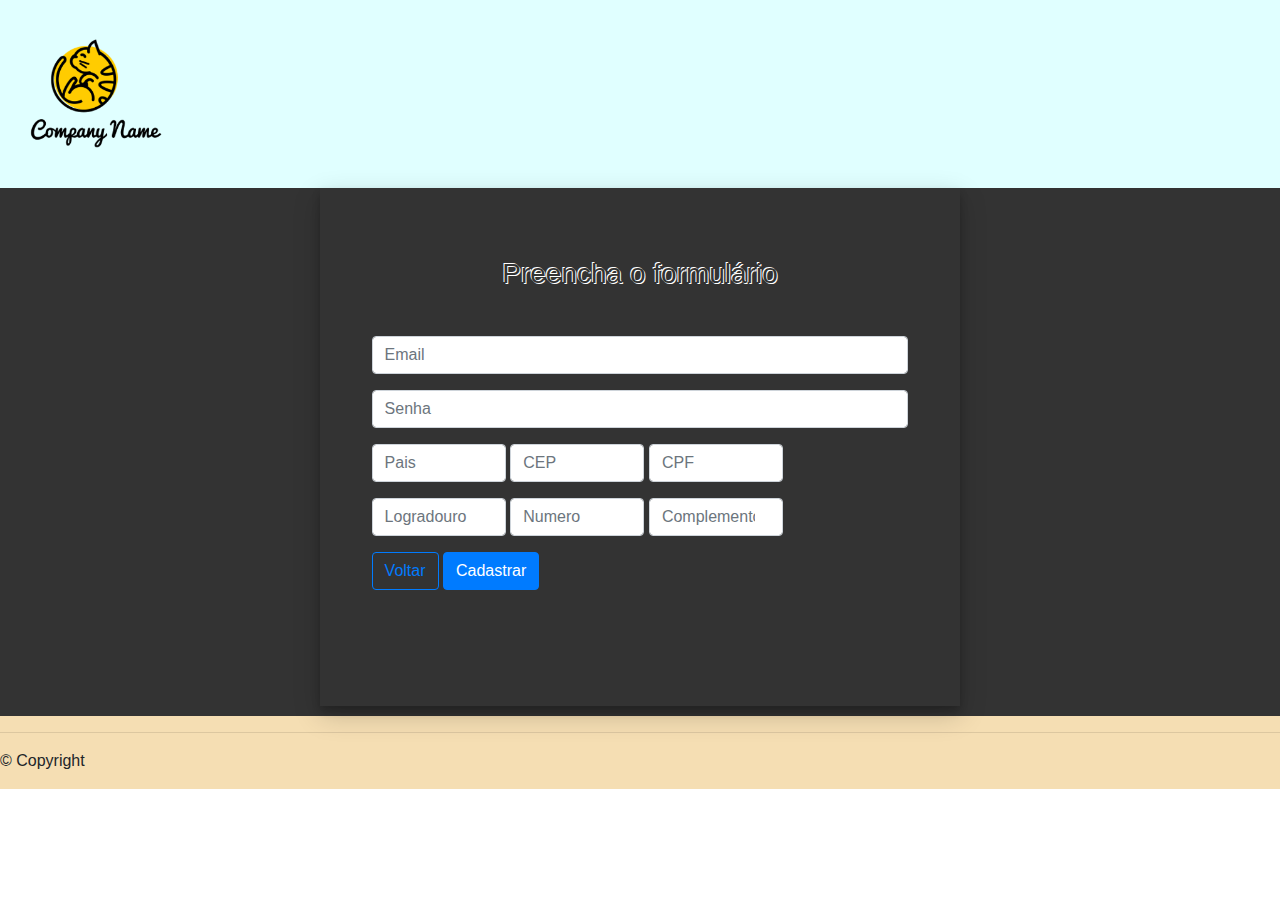
==== stateless/views/cadastrar.html @ ab4238c4 "Add files via upload" ====
<!DOCTYPE html>
<html lang="pt-br">

<head>
    <!-- Required meta tags -->
    <meta charset="utf-8">
    <meta name="viewport" content="width=device-width, initial-scale=1, shrink-to-fit=no">
    <!-- <meta name="viewport" content="width=device-width, initial-scale=1"> -->
    <link rel="stylesheet" href="../../css/intro.css" type="text/css">
    <script src="https://ajax.googleapis.com/ajax/libs/jquery/3.4.0/jquery.min.js"></script>
    <script src="https://maxcdn.bootstrapcdn.com/bootstrap/3.4.0/js/bootstrap.min.js"></script>

    <!-- Bootstrap CSS -->
    <link rel="stylesheet" href="https://stackpath.bootstrapcdn.com/bootstrap/4.3.1/css/bootstrap.min.css"
        integrity="sha384-ggOyR0iXCbMQv3Xipma34MD+dH/1fQ784/j6cY/iJTQUOhcWr7x9JvoRxT2MZw1T" crossorigin="anonymous">

    <!-- <link rel="stylesheet" href="https://maxcdn.bootstrapcdn.com/bootstrap/3.4.0/css/bootstrap.min.css"> -->

    <title>Cadastro</title>
</head>

<body>

    <header>
        <div class="row">
            <div class="col-sm-2">
                <a href="./index.html"> <img class="img-responsive margin" src="../../img/logo.png" width="100%" alt="Logo"
                        title="Logo" /> </a>
            </div>
        </div>
    </header>

    <div class="container-fluid register-container">
        <div class="row">
            <div class="col-md-6 register-form-1" style="margin: auto;">
                <h3>Preencha o formulário</h3>
                <form>
                    <div class="form-group">
                        <input type="text" class="form-control" placeholder="Email" value="" />
                    </div>
                    <div class="form-group">
                        <input type="password" class="form-control" placeholder="Senha" value="" />
                    </div>
                    <div class="form-group">
                        <input type="text" class="form-control col-md-3 d-inline" placeholder="Pais" />
                        <input type="number" class="form-control col-md-3 d-inline" placeholder="CEP" />
                        <input type="number" class="form-control col-md-3 d-inline" placeholder="CPF" />
                    </div>
                    <div class="form-group">
                        <input type="text" class="form-control col-md-3 d-inline" placeholder="Logradouro" />
                        <input type="number" class="form-control col-md-3 d-inline" placeholder="Numero" />
                        <input type="number" class="form-control col-md-3 d-inline" placeholder="Complemento" />
                    </div>
                    <div class="form-group">
                        <a class="btn btn-outline-primary" href="./login.html">Voltar</a>
                        <input type="submit" class="btn btn-primary" value="Cadastrar" />
                    </div>
                </form>
            </div>
        </div>
    </div>

    <footer>
        <div class="row">
            <div class="col-sm-12">
                <hr />
                <p>© Copyright</p>
            </div>
        </div>
    </footer>

    <!-- Optional JavaScript -->
    <!-- jQuery first, then Popper.js, then Bootstrap JS -->
    <script src="https://code.jquery.com/jquery-3.3.1.slim.min.js"
        integrity="sha384-q8i/X+965DzO0rT7abK41JStQIAqVgRVzpbzo5smXKp4YfRvH+8abtTE1Pi6jizo"
        crossorigin="anonymous"></script>
    <script src="https://cdnjs.cloudflare.com/ajax/libs/popper.js/1.14.7/umd/popper.min.js"
        integrity="sha384-UO2eT0CpHqdSJQ6hJty5KVphtPhzWj9WO1clHTMGa3JDZwrnQq4sF86dIHNDz0W1"
        crossorigin="anonymous"></script>
    <script src="https://stackpath.bootstrapcdn.com/bootstrap/4.3.1/js/bootstrap.min.js"
        integrity="sha384-JjSmVgyd0p3pXB1rRibZUAYoIIy6OrQ6VrjIEaFf/nJGzIxFDsf4x0xIM+B07jRM"
        crossorigin="anonymous"></script>
</body>

</html>
---- css/intro.css ----
html{ width:100%; }
body{ min-width:100%; }
header{ height:20%; background:lightcyan; }

footer {
	width:100%;
  	bottom: 0;
  	height: 20%;
  	background: wheat;
  	box-sizing: border-box;
}

.container-fluid {
	background-color: #333;
	width:100%;
	padding-bottom: 10px;
}

h3 {
	padding-top: 5px;
	text-shadow: 1px 1px white, -1px -1px white;
}

section {
    text-align: center;
}

section article {
	display: inline-block;
	margin: 5px 5px 5px 5px;
	border: 1px solid black;
	background-color: gray;
}

section article img {
	border-bottom: 1px solid black;
	width: 300px;
	height: 300px;
}

section article p:first-of-type {
	font-size: medium;
	font-weight: bold;
	font-family: sans-serif;
	margin-bottom: 3px;
}

section article p {
	text-align: center;
	margin-top: 5px;
}

section article button {
	width: 100%;
	padding: 10px 0;
}

/* section article button:active {
  transform: translateY(3px);
  border-bottom: 0px solid #7aaa00;
  margin-bottom: 3px;
} */

.login-container{
    padding: 0.2%;
    padding-bottom: 0.2%;
}
.login-form-1{
    padding: 5%;
    box-shadow: 0 5px 8px 0 rgba(0, 0, 0, 0.2), 0 9px 26px 0 rgba(0, 0, 0, 0.19);
}
.login-form-1 h3{
    text-align: center;
    color: #333;
}
.login-container form{
    padding: 10%;
}
.register-form-1{
    padding: 5%;
    box-shadow: 0 5px 8px 0 rgba(0, 0, 0, 0.2), 0 9px 26px 0 rgba(0, 0, 0, 0.19);
}
.register-form-1 h3{
    text-align: center;
    color: #333;
}
.register-container form{
    padding: 6%;
}
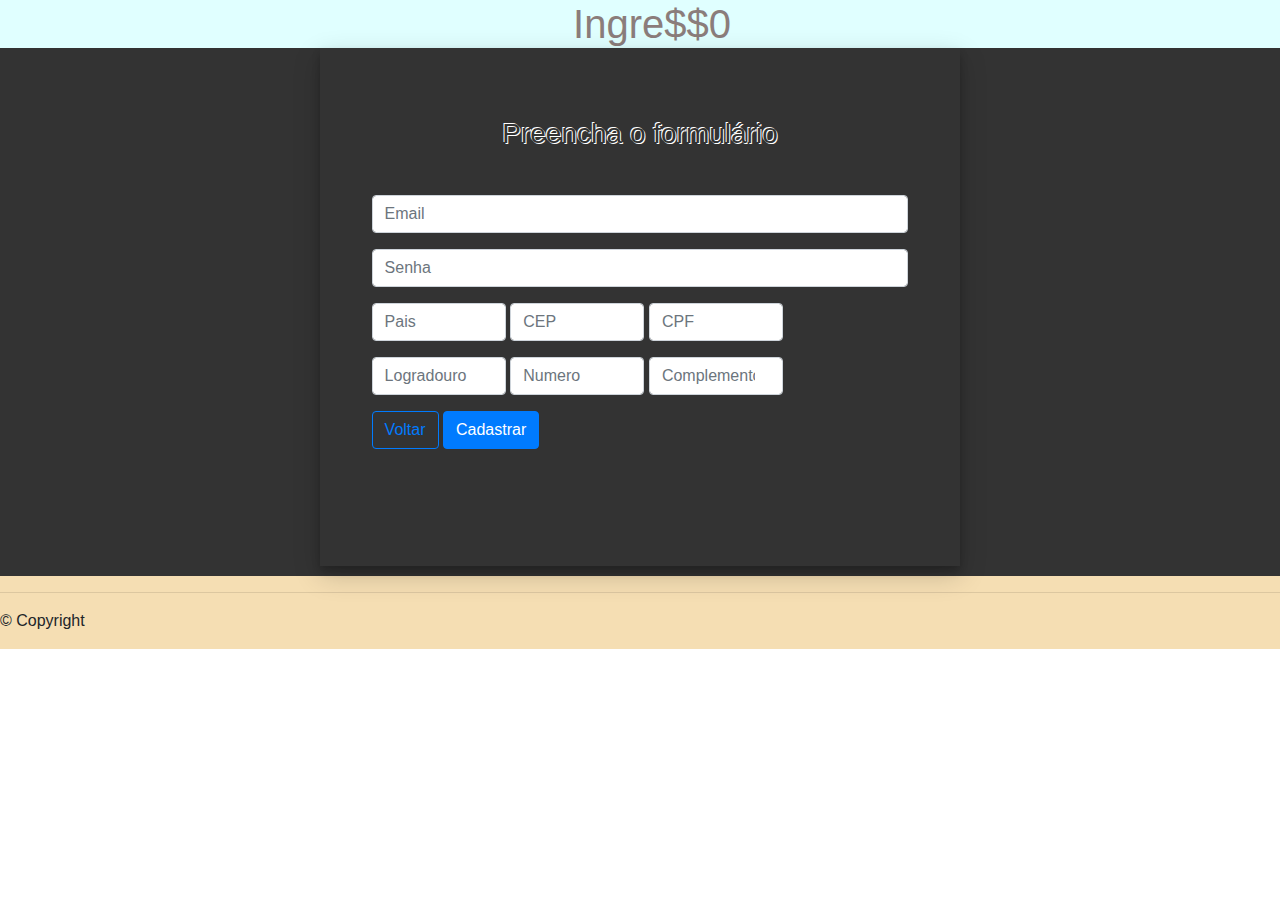
==== commit d8cd9444: "Update cadastrar.html" ====
--- a/stateless/views/cadastrar.html
+++ b/stateless/views/cadastrar.html
@@ -22,10 +22,10 @@
 <body>
 
     <header>
-        <div class="row">
-            <div class="col-sm-2">
-                <a href="./index.html"> <img class="img-responsive margin" src="../../img/logo.png" width="100%" alt="Logo"
-                        title="Logo" /> </a>
+        <div class="container">
+            <div class="text-center">
+                <!-- Client image goes here -->
+                <a href="./index.html"> <h1 style="display:inline;margin-left:0.6em;color:#8b7d7b">Ingre$$0</h1> </a>
             </div>
         </div>
     </header>
@@ -36,20 +36,20 @@
                 <h3>Preencha o formulário</h3>
                 <form>
                     <div class="form-group">
-                        <input type="text" class="form-control" placeholder="Email" value="" />
+                        <input type="text" aria-label="Email" class="form-control" placeholder="Email" value="" />
                     </div>
                     <div class="form-group">
-                        <input type="password" class="form-control" placeholder="Senha" value="" />
+                        <input type="password" aria-label="Senha" class="form-control" placeholder="Senha" value="" />
                     </div>
                     <div class="form-group">
-                        <input type="text" class="form-control col-md-3 d-inline" placeholder="Pais" />
-                        <input type="number" class="form-control col-md-3 d-inline" placeholder="CEP" />
-                        <input type="number" class="form-control col-md-3 d-inline" placeholder="CPF" />
+                        <input type="text" aria-label="Pais" class="form-control col-md-3 d-inline" placeholder="Pais" />
+                        <input type="number" aria-label="CEP" class="form-control col-md-3 d-inline" placeholder="CEP" />
+                        <input type="number" aria-label="CPF" class="form-control col-md-3 d-inline" placeholder="CPF" />
                     </div>
                     <div class="form-group">
-                        <input type="text" class="form-control col-md-3 d-inline" placeholder="Logradouro" />
-                        <input type="number" class="form-control col-md-3 d-inline" placeholder="Numero" />
-                        <input type="number" class="form-control col-md-3 d-inline" placeholder="Complemento" />
+                        <input type="text" aria-label="Logradouro" class="form-control col-md-3 d-inline" placeholder="Logradouro" />
+                        <input type="number" aria-label="Numero" class="form-control col-md-3 d-inline" placeholder="Numero" />
+                        <input type="number" aria-label="Complemento" class="form-control col-md-3 d-inline" placeholder="Complemento" />
                     </div>
                     <div class="form-group">
                         <a class="btn btn-outline-primary" href="./login.html">Voltar</a>
@@ -82,4 +82,4 @@
         crossorigin="anonymous"></script>
 </body>
 
-</html>+</html>
